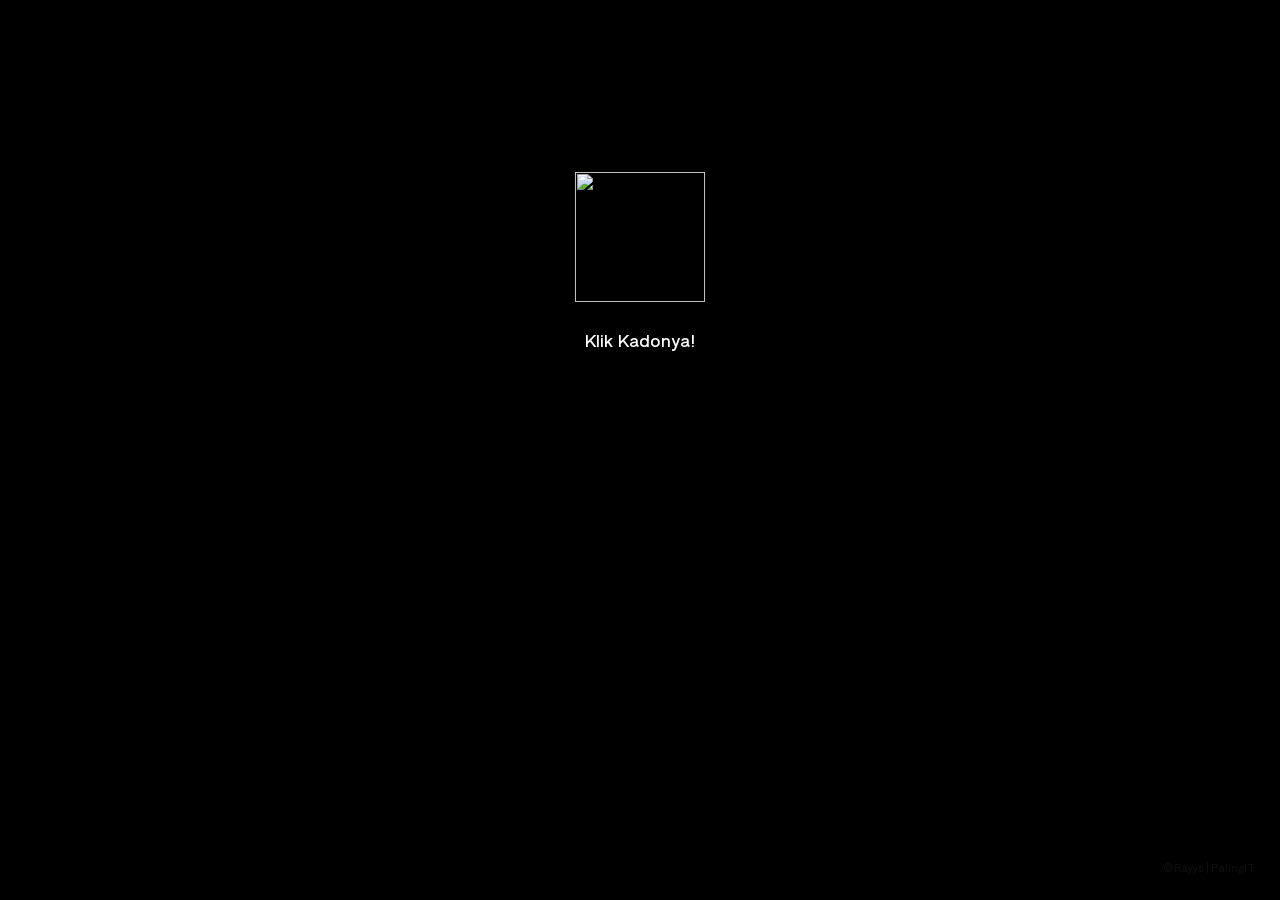
==== index.html @ dad7c3af "Rename heihbd.html to index.html" ====
<!DOCTYPE html>
<html>
<meta charset='UTF-8'/><meta content='width=device-width, initial-scale=1, user-scalable=1, minimum-scale=1, maximum-scale=5' name='viewport'/><meta content='IE=edge' http-equiv='X-UA-Compatible'/>
  
  <link rel="preconnect" href="https://fonts.googleapis.com">
  <link rel="preconnect" href="https://fonts.gstatic.com" crossorigin>
  <link href="https://fonts.googleapis.com/css2?family=Shippori+Antique:wght@400;700&display=swap" rel="stylesheet">
  <link href="https://fonts.googleapis.com/css2?family=Dancing+Script&display=swap" rel="stylesheet">

  <script src="asset/js/script.js"></script><link href="asset/css/style.css" rel="stylesheet" type="text/css" />
  <script src="asset/js/script2.js"></script>
  <script src="asset/js/script3.js" crossorigin="anonymous"></script>
  
<head>
<title>Script HTML buat Kamu</title>
<link rel="icon" type="image/x-icon" href="asset/png/icons8-christmas-100.png">
<meta name="description" content="HTML Replit Coding">
</head>
<body>
	
   <!-- Ganti Audio di sini -->
   <audio src="asset/mp3/y2mate.com - Last Christmas  Wham sped up  lyrics.mp3" id="linkmp3" class="sembunyi"></audio>
   
   <div id="bodyblur">
     <!-- Wallpaper --><img src="https://feeldreams.github.io/wp9.jpg" id="wallpaper"/><div id="beneranblur"></div>
   </div>
   
   <div id='Content'>

     <div id="kadoIn">
       <!-- Tombol Surat --><img src="https://feeldreams.github.io/kadoin.png"/>
     </div>
     <p id="ket">Klik Kadonya!</p>

     <div class="kumpulanstiker">
         <!-- Stiker untuk Konten -->
         <img src="https://feeldreams.github.io/bunga.gif" id="fotostiker"/>
         <img src="https://feeldreams.github.io/pusn.gif" id="fotostiker1"/>
         <img src="https://feeldreams.github.io/pandacoklat.gif" id="fotostiker2"/>
         <img src="https://feeldreams.github.io/cilukba.gif" id="fotostiker3"/>
         <img src="https://feeldreams.github.io/pandakuning.gif" id="fotostiker4"/>
         <img src="https://feeldreams.github.io/emawh.gif" id="fotostiker5"/>
         
         <img src="https://feeldreams.github.io/pandacoklat.gif" id="fotostiker6"/>
     </div>
     
     <p id="halo" class="halo"></p>
     
     <div><blockquote id='bq' data-text='㋡'>
       <p id="kalimat">Aku Ada Sesuatu Nih 🤣</p>

       <p id="pesan1">Klik 4 LONCENG di Bawah! 😆</p>
       <div id="kolombaru">
         <li id="lv1">🔔</li>
         <li id="lv2">🔔</li>
         <li id="lv3">🔔</li>
         <li id="lv4">🔔</li>
       </div>

       <p id="pesan2">Tunggu...</p>
       <!-- Pesan -->
       <p id="pesan3">Udah Hari Natal Nih 🤣</p>
       <p id="pesan4">Merry Christmass, </p>
       <p id="pesan5" class="gaya2">Di hari natal ini kita masih bersama-sama,</p>
       <p id="pesan6" class="gaya2">semoga di hari natal tahun depan kita masih bisa bersama sama seperti ini yah 😆❤️</p>
       <p id="pesan7" class="gaya2">Sehat selalu ya, </p>

       <p id="pesan8" class="gaya2">Canda wkwwk :v</p>
       <p id="pesan9" class="gaya2">Oh iya, semoga di hari Natal ini kamu/kita dapat menjadi pribadi yang lebih baik yaa.. 🥳❤️</p>
       <p id="pesan10" class="gaya2">Happy Christmass Day </p>

       <!-- Tombol Lanjut -->
       <p id="opsL">Klik untuk Lanjut</p>
     </blockquote></div>

     <!-- Tombol Kirim Pesan -->
     <div id="Tombol"><a id="By">&#128140; Lanjut</a></div>

     <!-- Pesan Tambahan -->
     <p id="katatambahan" class="sembunyi">Gajadi lah, soalnya kado nya gak ada wkwk😭</p>
     
     <!-- Pesan Ditolak -->
     <div id="pesanditolak">
       <img id="stikerditolak" src="https://feeldreams.github.io/weee.gif"/>
       <p id="kataditolak">Huuuft untung kau pilih Engga😜</p>
     </div>

   </div>

<script>
  const body = document.querySelector("body");const swalst = Swal.mixin({timer: 2300, allowOutsideClick: false, showConfirmButton: false, timerProgressBar: true, imageHeight: 90,}); audio = new Audio('' + linkmp3.src); ftganti=0;fungsi=0;fungsiAwal=0;deffotostiker=fotostiker.src;function berjatuhan() {const heart = document.createElement("div"); heart.className = "fas fa-snowflake"; heart.style.left = (Math.random() * 90)+"vw"; heart.style.animationDuration = (Math.random()*3)+2+"s"; body.appendChild(heart);} setInterval(function name(params) {var heartArr = document.querySelectorAll(".fa-snowflake"); if (heartArr.length > 100) {heartArr[0].remove()}},100);Content.style = "opacity:1;margin-top:16vh"; const swals = Swal.mixin({allowOutsideClick: false, cancelButtonColor: '#FF0040', imageHeight: 80,}); 
	
  document.getElementById("kadoIn").onclick = function() {if(fungsiAwal==0){audio.play();fungsiAwal=1;kadoIn.style="transition:all .8s ease;transform:scale(10);opacity:0";wallpaper.style="transform: scale(1.5);";ket.style="display:none";setTimeout(initengahan,300);setTimeout(inipesan,500)}}
  
  async function inipesan(){
    var { value: nama } = await swals.fire({
           title: 'Masukin Nama Kamu', input: 'text',
       });
       if(nama && nama.length < 11){
         window.nama = nama;
         vketikhalo="Hai, " + nama + " ✨";
         mulainama();
         } else {
           await swals.fire('Ups!', 'Nama tidak boleh kosong atau lebih dari 10 karakter, ya!');inipesan();
    }
  }

  //Variable Pertanyaan Akhir
  var tanya = 'Mau Kado Gak Nih? 😶❤️';
  var opstanya = 'Ayo jawab 😆';
  var tompositif = 'Mau';
  var tomnegatif = 'Engga';
    
    async function menuju(){pesanwhatsapp = "Ketik pesan untuk zeen";await swals.fire('OK!', 'Kirim jawabannya ke WhatsApp aku, ya!', 'success');window.location = "https://api.whatsapp.com/send?phone=6289613868010&text=" + pesanwhatsapp;}
</script>
<script src="asset/js/script4.js"></script>
<!-- Sampai Sini -->
</body>
  </html>
---- asset/css/style.css ----
:root {
    --tombol-bg: rgba(0, 0, 0, .3); 
    --tombol-teks: #fff;
    --tombol-bingkai: #fff;
    --bingkai: 8px;
    --bingkai-kiri: 1.3px solid var(--tombol-bingkai);
    --bingkai-kanan: 1.3px solid var(--tombol-bingkai);
    --gaya-font: 'Shippori Antique', sans-serif;
    --gaya-font2: 'Dancing Script', sans-serif;
    }
    @keyframes fanim {0% {background-position: 0% 0%;}25% {background-position: 100% 100%;} 50% {background-position: 0% 100%;} 75% {background-position: 50% 50%;} 100% {background-position: 0% 0%;}}
    body{background-color:#000;font-family:var(--gaya-font);padding: 20px 25px;-webkit-user-select: none; -ms-user-select: none; user-select: none;} a{text-decoration:none;}
    body::before{content:"\00A9  Rayys | PalingIT";color:white;opacity:.05;font-size:10px;position:fixed;bottom:25px;right:25px;z-index:2}
    #bodyblur{opacity:0;position:fixed;top:0;left:0;right:0;bottom:0;background:rgba(0,0,0,.3);transition:all 1s ease;} 
    #wallpaper{width:100%;height:100%;transform: scale(2);transition:all 1.3s ease;}
    #beneranblur{position:fixed;top:0;left:0;right:0;bottom:0;background:rgba(0,0,0,.3);-webkit-backdrop-filter:blur(0px); backdrop-filter:blur(0px);transition:all 3s ease;}
    
    @keyframes jj{0%  {transform: scale(1.1);} 50% {transform: scale(1.2);} 100% {transform: scale(1.1);}}
    @keyframes rts{from {transform:scale(.1);} to {transform:scale(1);}}
    @keyframes rto{from {transform:scale(1);} to {transform:scale(1.1);}}
    @keyframes aniopa{0% {transform: scale(1);} 50% {transform: scale(.75);} 100% {transform: scale(1);}}
    @keyframes rtf{from {transform: rotate(0deg);} to {transform: rotate(360deg);}} @keyframes rt{from {transform: scale(.9);/* transform: rotate(-5deg); */} to {transform: scale(1);/* transform: rotate(5deg); */}}
    @keyframes kont{0%  {left:-1px; top:-3px;} 50% {left:1px; top:3px;} 100% {left:-1px; top:-3px;}}
    
    blockquote{position:absolute;opacity:0;visibility:hidden;margin-top:100px;background:var(--tombol-bg);border-radius:18px 0 18px 0;box-shadow: rgba(255,255,255, 0.3) 0px 7px 29px 0px;transform: scale(.1);transition:all 1s ease;margin-top:120px;margin-left:0;margin-right:0;color:var(--tombol-teks);text-shadow: 0px 2px 2px rgba(0, 0, 0, .8);}
    blockquote{width:400px;text-align:center;line-height:1.3em;padding:20px;}
    blockquote::before{content:attr(data-text);opacity:.7;font-family: sans-serif;position:absolute;left:8px;top:8px;min-width:15px;font-size:16px;text-align:center}
    blockquote::after{content: "";position: absolute;border: 1px solid #fff;border-radius:18px 0 18px 0;top: -8px;bottom: -8px;left: -8px;right: -8px;}
    blockquote p{font-size:16px;font-weight:700;line-height:1.4em;transition:all .5s ease;}
    blockquote > .gaya2{font-size:15px;font-weight:400}
    blockquote > #pesan3{position: absolute;opacity:0;transform: scale(.1);transition:all .7s ease;}
    blockquote > #pesan5, blockquote > #pesan8{margin-top:25px}
    blockquote p:not(#opsL, #kalimat, #pesan3, .gaya2){display:none;}
    blockquote > #opsL{text-align:right;font-size:11px;font-weight:400;line-height:0;margin-top:24px;color:white;opacity:0;transition:all .2s ease;}
    
    #Tombol{position:relative;opacity:0;margin:0;display:flex;align-items:left;list-style:none;transform: scale(.1);transition:all 1s ease;}
    #Tombol a{cursor:pointer;display:inline-flex;align-items:center; margin:0;margin:12px 0 12px 0;transition:all .2s ease;padding:10px;outline:0;border: 1px solid #fefefeba;border-radius:10px 0 10px 0;line-height:15px;background:rgba(0,0,0,.5);color:var(--tombol-teks);font-size:12px;font-weight:700;white-space:nowrap;overflow:hidden;box-shadow: rgba(255,255,255, 0.3) 0px 7px 29px 0px;z-index:1} 
    #Bn{margin:12px 0 12px 12px !important;}
    #Bn2{position:absolute;opacity:0;width:0}
    
    #Content{animation-name:none;animation-duration: 3s;animation-iteration-count: infinite;position:relative;opacity:0;margin-top:50px;width:100%;height:180px;transition:all .7s ease;}
    #Content > *{display:flex;align-items:center;text-align:center;justify-content:center;margin-top:1px;}
    .kumpulanstiker > img{display:none;background: rgba(255, 255, 255, 0.2);box-shadow: 0 4px 30px rgba(255,255,255, 0.3);backdrop-filter: blur(5px);-webkit-backdrop-filter: blur(5px);border: 1px solid rgba(255, 255, 255, 0.3);border-radius: 50%;padding:10px;width:100px;height:100px;margin:20px 0;}
    #fotostiker{opacity:.1;transition:all 1.2s ease;transform: scale(.1);}
    .halo{font-size:18px !important;position:relative;margin:15px 0 20px 0} 
    .halo.gaya2{font-family:var(--gaya-font2);font-size:24px !important;margin-top:20px !important;}
    .halo.sty3{position:absolute !important;font-size:14px !important;font-weight:400 !important;margin:30px 20px !important;}
    
    #fotolove img{transition:all .5s ease;width:75px;height:75px;padding:0;background:none}
    #kadoIn img{display:inline-flex;background:none;width:130px;height:130px;transition:all .3s ease;} 
    #ket, .halo{text-shadow: 0px 2px 2px rgba(0, 0, 0, .8);font-size:17px;font-weight:700;color:white}
    #ket{margin-top:25px !important;font-weight:400;}
    #kadoIn img:hover{transform:scale(.9);}
    
    #kolombaru{position:absolute;opacity:0;display:flex;transform:scale(.1);transition:all 1s ease;align-items:center;text-align:center;justify-content:center;z-index:1;}
    #kolombaru > li{margin:8px;padding:0;list-style-type: none;}
    #kolombaru li{opacity:.8;display:flex;font-size:30px}
    #kolombaru li:hover{opacity:.5;transform: scale(1.15);transition:all .3s ease;}
    
    .kolomrange{padding:0;background:none;position:relative;z-index:1;display:none;transition:all 1s ease;align-items:center;}
    .kolomrange .inirange{width:100%;height:40px;margin-right:15px;display:flex;align-items:center;text-align:center;justify-content:center;}
    .kolomrange .inirange input{height:10px;width:100%;-webkit-appearance:none;outline:none;background:#f2f2f2;border-radius:25px;box-shadow:inset 0px 0px 4px rgba(0,0,0,0.2);}
    .kolomrange .inirange input::-webkit-slider-thumb{-webkit-appearance:none;appearance:none;width:20px;height:20px;border-radius:50%;border:3px solid #006FFF;background:white;transition:all .2s ease;}
    .kolomrange .inirange input::-webkit-slider-thumb:hover{border:5px solid #006FFF;}
    .kolomrange .inivalue{color:white;font-size:20px}
    
    .swal2-modal > *{font-size:16px;}
    .swal2-title{line-height:1.3em;font-size:17px;text-align:center;padding:15px 30px 0 30px;}
    .swal2-timer-progress-bar-container > *{opacity:.7;background:#00B6FF;margin:0 2px}
    .swal2-modal{background:#EAEAEA;box-shadow: 0 4px 30px rgba(255,255,255, 0.3);backdrop-filter: blur(2px);-webkit-backdrop-filter: blur(2px);border: 1px solid rgba(255, 255, 255, 0.3);border-radius: 8px;max-width:330px;top:-60px;}
    .swal2-styled.swal2-confirm, .swal2-styled.swal2-cancel{position: relative;background-color: #4839eb;color: #fff;border-radius:18px;z-index: 1;transition: all 0.2s;}
    
    .fa-snowflake {opacity:.3;color:white;font-size: 20px;position: absolute;animation:  heartMove linear 1;top: -10vh;z-index: 0;}
    @keyframes heartMove {0%{transform: translateY(-10vh) ;} 100%{transform: translateY(100vh) ;}}
    .sembunyi, #pesanditolak > *, #kado2, #kado3{display:none !important}
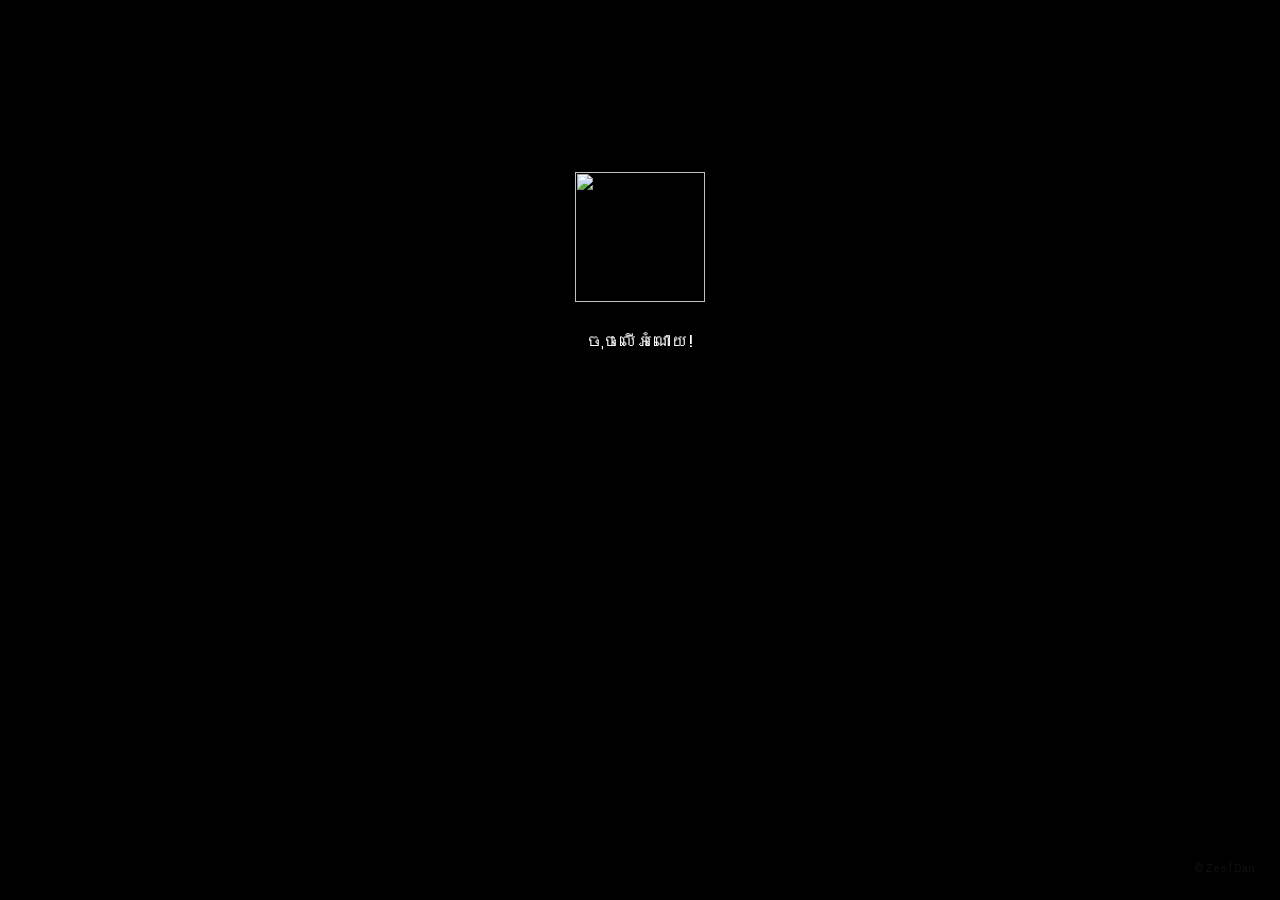
==== commit a54336a8: "Update index.html" ====
--- a/index.html
+++ b/index.html
@@ -12,7 +12,7 @@
   <script src="asset/js/script3.js" crossorigin="anonymous"></script>
   
 <head>
-<title>Script HTML buat Kamu</title>
+<title>បង្កើត Vishaka</title>
 <link rel="icon" type="image/x-icon" href="asset/png/icons8-christmas-100.png">
 <meta name="description" content="HTML Replit Coding">
 </head>
@@ -30,7 +30,7 @@
      <div id="kadoIn">
        <!-- Tombol Surat --><img src="https://feeldreams.github.io/kadoin.png"/>
      </div>
-     <p id="ket">Klik Kadonya!</p>
+     <p id="ket">ចុចលើអំណោយ!</p>
 
      <div class="kumpulanstiker">
          <!-- Stiker untuk Konten -->
@@ -47,9 +47,9 @@
      <p id="halo" class="halo"></p>
      
      <div><blockquote id='bq' data-text='㋡'>
-       <p id="kalimat">Aku Ada Sesuatu Nih 🤣</p>
+       <p id="kalimat">ខ្ញុំមានអ្វីមួយនៅទីនេះ 🤣</p>
 
-       <p id="pesan1">Klik 4 LONCENG di Bawah! 😆</p>
+       <p id="pesan1">សូមចុច 4 រូបខាងក្រោម! 😆</p>
        <div id="kolombaru">
          <li id="lv1">🔔</li>
          <li id="lv2">🔔</li>
@@ -57,17 +57,17 @@
          <li id="lv4">🔔</li>
        </div>
 
-       <p id="pesan2">Tunggu...</p>
+       <p id="pesan2">ចាំ...</p>
        <!-- Pesan -->
-       <p id="pesan3">Udah Hari Natal Nih 🤣</p>
-       <p id="pesan4">Merry Christmass, </p>
-       <p id="pesan5" class="gaya2">Di hari natal ini kita masih bersama-sama,</p>
-       <p id="pesan6" class="gaya2">semoga di hari natal tahun depan kita masih bisa bersama sama seperti ini yah 😆❤️</p>
-       <p id="pesan7" class="gaya2">Sehat selalu ya, </p>
+       <p id="pesan3">វាជាថ្ងៃបុណ្យណូអែល 🤣</p>
+       <p id="pesan4">រីករាយ​ថ្ងៃ​បុណ្យ​ណូអែល, </p>
+       <p id="pesan5" class="gaya2">«បុណ្យណូអែលគឺជាពេលវេលាមួយដើម្បីដឹងគុណចំពោះពរជ័យទាំងអស់ដែលយើងទទួលបាន សូមអោយពន្លឺនៃបុណ្យណូអែលភ្លឺនៅលើផ្លូវនៃជីវិត </p>
+       <p id="pesan6" class="gaya2">យើងនិងនាំមកនូវសុភមង្គលដល់ទាំងអស់គ្នា។ នៅថ្ងៃបុណ្យណូអែលនេះ សូមចែករំលែកក្តីស្រលាញ់ និងសុភមង្គលដល់អ្នកដទៃ </p>
+       <p id="pesan7" class="gaya2">មានសុខភាពល្អជានិច្ច មិនអីទេ? </p>
 
-       <p id="pesan8" class="gaya2">Canda wkwwk :v</p>
-       <p id="pesan9" class="gaya2">Oh iya, semoga di hari Natal ini kamu/kita dapat menjadi pribadi yang lebih baik yaa.. 🥳❤️</p>
-       <p id="pesan10" class="gaya2">Happy Christmass Day </p>
+       <p id="pesan8" class="gaya2">និយាយលេងហាហា :v</p>
+       <p id="pesan9" class="gaya2">អូ បាទ ខ្ញុំសង្ឃឹមថាបុណ្យណូអែលនេះ អ្នកអាចក្លាយជាមនុស្សល្អជាង... 🥳❤️</p>
+       <p id="pesan10" class="gaya2">រីករាយថ្ងៃបុណ្យណូអែល </p>
 
        <!-- Tombol Lanjut -->
        <p id="opsL">Klik untuk Lanjut</p>
@@ -77,12 +77,12 @@
      <div id="Tombol"><a id="By">&#128140; Lanjut</a></div>
 
      <!-- Pesan Tambahan -->
-     <p id="katatambahan" class="sembunyi">Gajadi lah, soalnya kado nya gak ada wkwk😭</p>
+     <p id="katatambahan" class="sembunyi">វាមិនបានកើតឡើងទេព្រោះមិនមានអំណោយ ហាហា😭</p>
      
      <!-- Pesan Ditolak -->
      <div id="pesanditolak">
        <img id="stikerditolak" src="https://feeldreams.github.io/weee.gif"/>
-       <p id="kataditolak">Huuuft untung kau pilih Engga😜</p>
+       <p id="kataditolak">Huuuft រឿងល្អដែលអ្នកជ្រើសរើស No😜</p>
      </div>
 
    </div>
--- a/asset/css/style.css
+++ b/asset/css/style.css
@@ -10,7 +10,7 @@
     }
     @keyframes fanim {0% {background-position: 0% 0%;}25% {background-position: 100% 100%;} 50% {background-position: 0% 100%;} 75% {background-position: 50% 50%;} 100% {background-position: 0% 0%;}}
     body{background-color:#000;font-family:var(--gaya-font);padding: 20px 25px;-webkit-user-select: none; -ms-user-select: none; user-select: none;} a{text-decoration:none;}
-    body::before{content:"\00A9  Rayys | PalingIT";color:white;opacity:.05;font-size:10px;position:fixed;bottom:25px;right:25px;z-index:2}
+    body::before{content:"\00A9  Zee | Dan";color:white;opacity:.05;font-size:10px;position:fixed;bottom:25px;right:25px;z-index:2}
     #bodyblur{opacity:0;position:fixed;top:0;left:0;right:0;bottom:0;background:rgba(0,0,0,.3);transition:all 1s ease;} 
     #wallpaper{width:100%;height:100%;transform: scale(2);transition:all 1.3s ease;}
     #beneranblur{position:fixed;top:0;left:0;right:0;bottom:0;background:rgba(0,0,0,.3);-webkit-backdrop-filter:blur(0px); backdrop-filter:blur(0px);transition:all 3s ease;}
@@ -72,4 +72,4 @@
     
     .fa-snowflake {opacity:.3;color:white;font-size: 20px;position: absolute;animation:  heartMove linear 1;top: -10vh;z-index: 0;}
     @keyframes heartMove {0%{transform: translateY(-10vh) ;} 100%{transform: translateY(100vh) ;}}
-    .sembunyi, #pesanditolak > *, #kado2, #kado3{display:none !important}+    .sembunyi, #pesanditolak > *, #kado2, #kado3{display:none !important}
